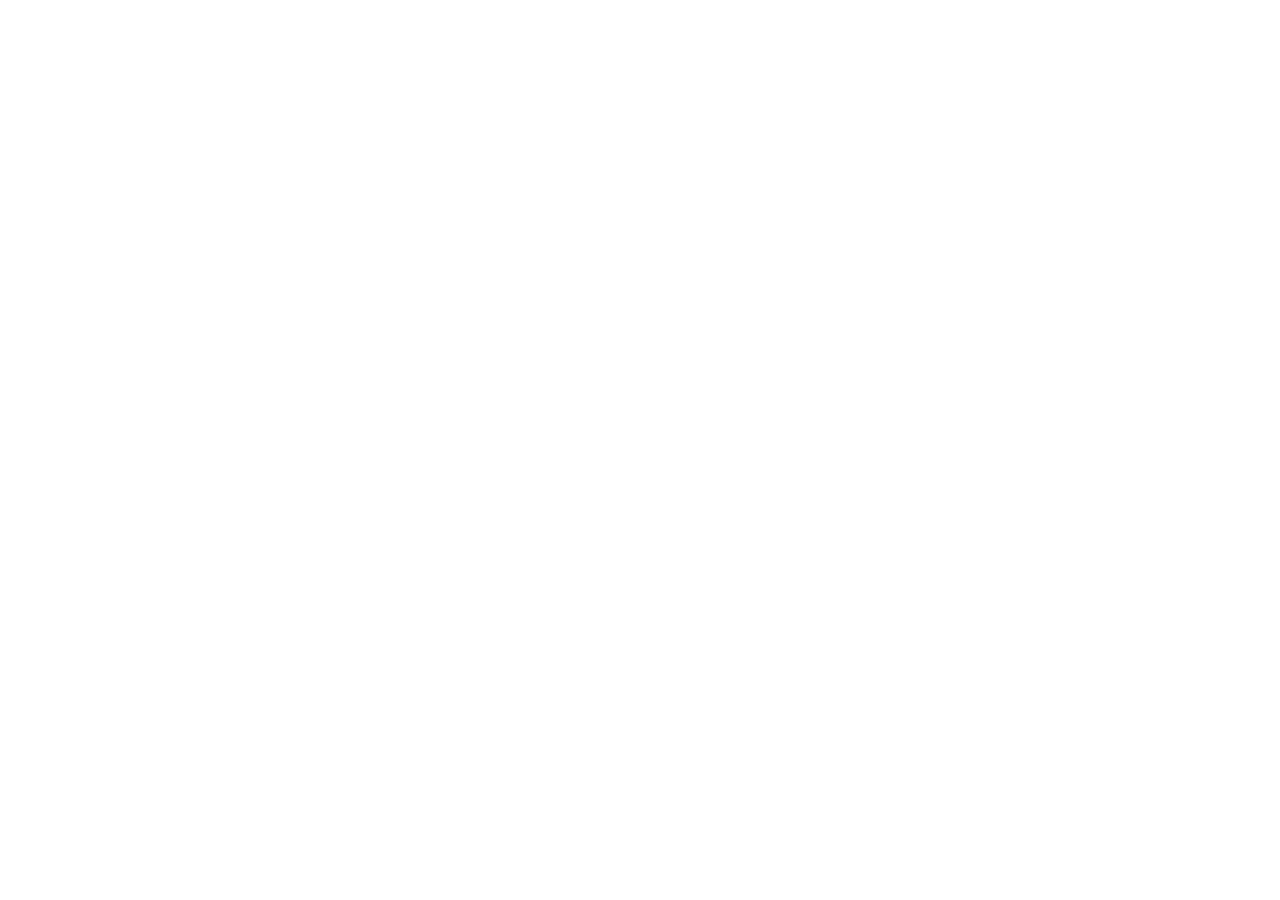
==== praticas/aluno-online-vanilla/index.html @ 4b880b9a "Initial commit" ====
<!doctype html>
<html lang="pt-BR">
  <head>
    <meta charset="UTF-8" />
    <link rel="icon" type="image/svg+xml" href="/javascript.svg" />
    <meta name="viewport" content="width=device-width, initial-scale=1.0" />
    <title>Aluno Online</title>
  </head>
  <body>
    <script type="module" src="/src/main.js"></script>
  </body>
</html>
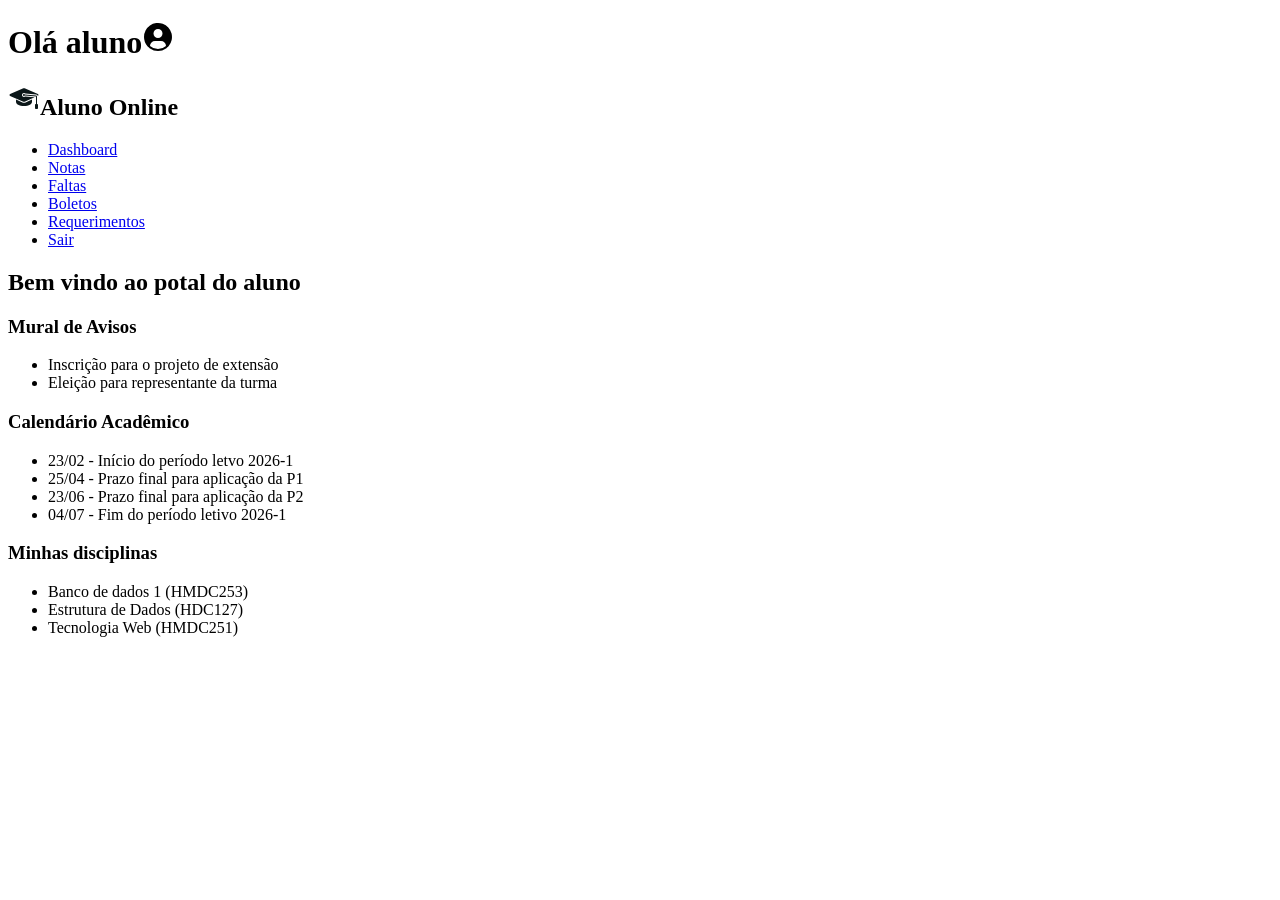
==== commit 2b857ffe: "feat: conclui pratica01. Fecha #1" ====
--- a/praticas/aluno-online-vanilla/index.html
+++ b/praticas/aluno-online-vanilla/index.html
@@ -7,6 +7,52 @@
     <title>Aluno Online</title>
   </head>
   <body>
+
+<header><h1>Olá aluno<img src="public/avatar.svg"></h1></header>
+    <nav>
+      <h2><img src="public/learn.svg">Aluno Online</h2>
+      <ul>
+        <li><a href = "Dashboard">Dashboard</a></li>
+        <li><a href = "Notas">Notas</a></li>
+        <li><a href = "Faltas">Faltas</a></li>
+        <li><a href = "Boletos">Boletos</a></li>
+        <li><a href = "Requerimentos">Requerimentos</a></li>
+        <li><a href = "Sair">Sair</a></li>
+      </ul>
+    </nav>
+<section>
+  <h2>Bem vindo ao potal do aluno</h2>
+  <h3>Mural de Avisos</h3>
+  <nav>
+    <ul>
+      <li>Inscrição para o projeto de extensão</li>
+      <li>Eleição para representante da turma</li>
+    </ul>
+  </nav>
+</section>
+
+<section>
+  <h3>Calendário Acadêmico</h3>
+  <nav>
+    <ul>
+      <li>23/02 - Início do período letvo 2026-1</li>
+      <li>25/04 - Prazo final para aplicação da P1</li>
+      <li>23/06 - Prazo final para aplicação da P2</li>
+      <li>04/07 - Fim do período letivo 2026-1</li>
+    </ul>
+  </nav>
+</section>
+
+<section>
+  <h3>Minhas disciplinas</h3>
+  <nav>
+    <ul>
+      <li>Banco de dados 1 (HMDC253)</li>
+      <li>Estrutura de Dados (HDC127)</li>
+      <li>Tecnologia Web (HMDC251)</li>
+    </ul>
+  </nav>
+</section>
     <script type="module" src="/src/main.js"></script>
   </body>
 </html>
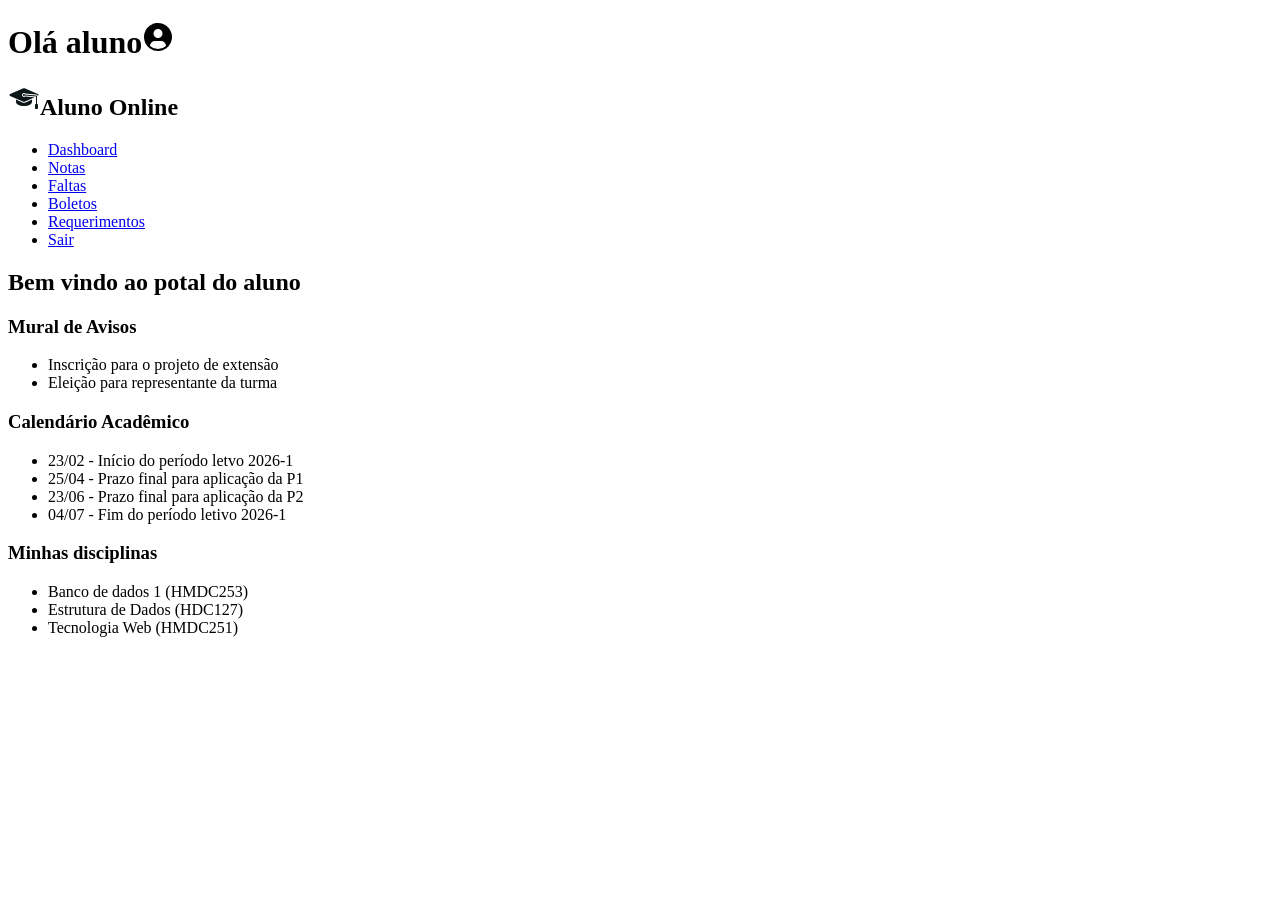
==== commit 86dea978: "fix: arrumei a pratica01. Fecha #1" ====
--- a/praticas/aluno-online-vanilla/index.html
+++ b/praticas/aluno-online-vanilla/index.html
@@ -20,18 +20,23 @@
         <li><a href = "Sair">Sair</a></li>
       </ul>
     </nav>
+
+
 <section>
   <h2>Bem vindo ao potal do aluno</h2>
-  <h3>Mural de Avisos</h3>
-  <nav>
-    <ul>
-      <li>Inscrição para o projeto de extensão</li>
-      <li>Eleição para representante da turma</li>
-    </ul>
-  </nav>
-</section>
+    <article>
+    <h3>Mural de Avisos</h3>
+    <nav>
+      <ul>
+        <li>Inscrição para o projeto de extensão</li>
+        <li>Eleição para representante da turma</li>
+      </ul>
+    </nav>
 
-<section>
+</article>
+
+
+<article>
   <h3>Calendário Acadêmico</h3>
   <nav>
     <ul>
@@ -41,9 +46,9 @@
       <li>04/07 - Fim do período letivo 2026-1</li>
     </ul>
   </nav>
-</section>
+</article>
 
-<section>
+<article>
   <h3>Minhas disciplinas</h3>
   <nav>
     <ul>
@@ -52,7 +57,9 @@
       <li>Tecnologia Web (HMDC251)</li>
     </ul>
   </nav>
+  </article>
 </section>
+
     <script type="module" src="/src/main.js"></script>
   </body>
 </html>
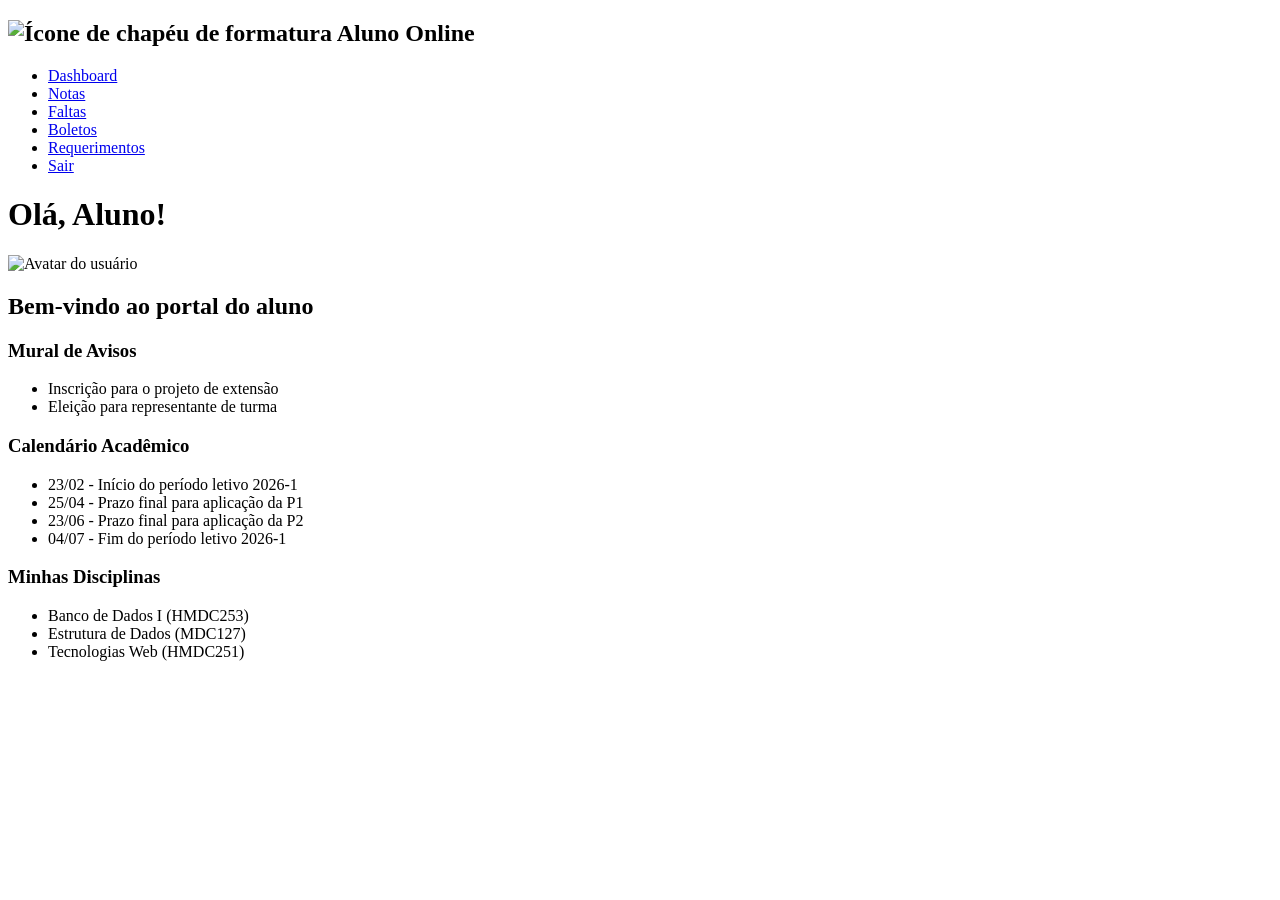
==== commit b8b106b1: "feat: conclui pratica02. Fecha #2" ====
--- a/praticas/aluno-online-vanilla/index.html
+++ b/praticas/aluno-online-vanilla/index.html
@@ -7,59 +7,63 @@
     <title>Aluno Online</title>
   </head>
   <body>
+    
+    <aside>
+      <header>
+        <h2><img src="learn.svg" alt="Ícone de chapéu de formatura"> Aluno Online</h2>
+      </header>
+      <nav>
+        <ul>
+          <li><a href="#Dashboard">Dashboard</a></li>
+          <li><a href="#Notas">Notas</a></li>
+          <li><a href="#Faltas">Faltas</a></li>
+          <li><a href="#Boletos">Boletos</a></li>
+          <li><a href="#Requerimentos">Requerimentos</a></li>
+          <li><a href="#Sair">Sair</a></li>
+        </ul>
+      </nav>
+    </aside>
 
-<header><h1>Olá aluno<img src="public/avatar.svg"></h1></header>
-    <nav>
-      <h2><img src="public/learn.svg">Aluno Online</h2>
-      <ul>
-        <li><a href = "Dashboard">Dashboard</a></li>
-        <li><a href = "Notas">Notas</a></li>
-        <li><a href = "Faltas">Faltas</a></li>
-        <li><a href = "Boletos">Boletos</a></li>
-        <li><a href = "Requerimentos">Requerimentos</a></li>
-        <li><a href = "Sair">Sair</a></li>
-      </ul>
-    </nav>
+    <main>
+      
+      <header>
+        <h1>Olá, Aluno!</h1>
+        <img src="avatar.svg" alt="Avatar do usuário">
+      </header>
 
+      <section>
+        <h2>Bem-vindo ao portal do aluno</h2>
 
-<section>
-  <h2>Bem vindo ao potal do aluno</h2>
-    <article>
-    <h3>Mural de Avisos</h3>
-    <nav>
-      <ul>
-        <li>Inscrição para o projeto de extensão</li>
-        <li>Eleição para representante da turma</li>
-      </ul>
-    </nav>
+        <article>
+          <h3>Mural de Avisos</h3>
+          <ul>
+            <li>Inscrição para o projeto de extensão</li>
+            <li>Eleição para representante de turma</li>
+          </ul>
+        </article>
 
-</article>
+        <article>
+          <h3>Calendário Acadêmico</h3>
+          <ul>
+            <li>23/02 - Início do período letivo 2026-1</li>
+            <li>25/04 - Prazo final para aplicação da P1</li>
+            <li>23/06 - Prazo final para aplicação da P2</li>
+            <li>04/07 - Fim do período letivo 2026-1</li>
+          </ul>
+        </article>
 
+        <article>
+          <h3>Minhas Disciplinas</h3>
+          <ul>
+            <li>Banco de Dados I (HMDC253)</li>
+            <li>Estrutura de Dados (MDC127)</li>
+            <li>Tecnologias Web (HMDC251)</li>
+          </ul>
+        </article>
+        
+      </section>
+    </main>
 
-<article>
-  <h3>Calendário Acadêmico</h3>
-  <nav>
-    <ul>
-      <li>23/02 - Início do período letvo 2026-1</li>
-      <li>25/04 - Prazo final para aplicação da P1</li>
-      <li>23/06 - Prazo final para aplicação da P2</li>
-      <li>04/07 - Fim do período letivo 2026-1</li>
-    </ul>
-  </nav>
-</article>
-
-<article>
-  <h3>Minhas disciplinas</h3>
-  <nav>
-    <ul>
-      <li>Banco de dados 1 (HMDC253)</li>
-      <li>Estrutura de Dados (HDC127)</li>
-      <li>Tecnologia Web (HMDC251)</li>
-    </ul>
-  </nav>
-  </article>
-</section>
-
-    <script type="module" src="/src/main.js"></script>
+    <script type="module" src="./src/main.js"></script>  
   </body>
-</html>
+</html>
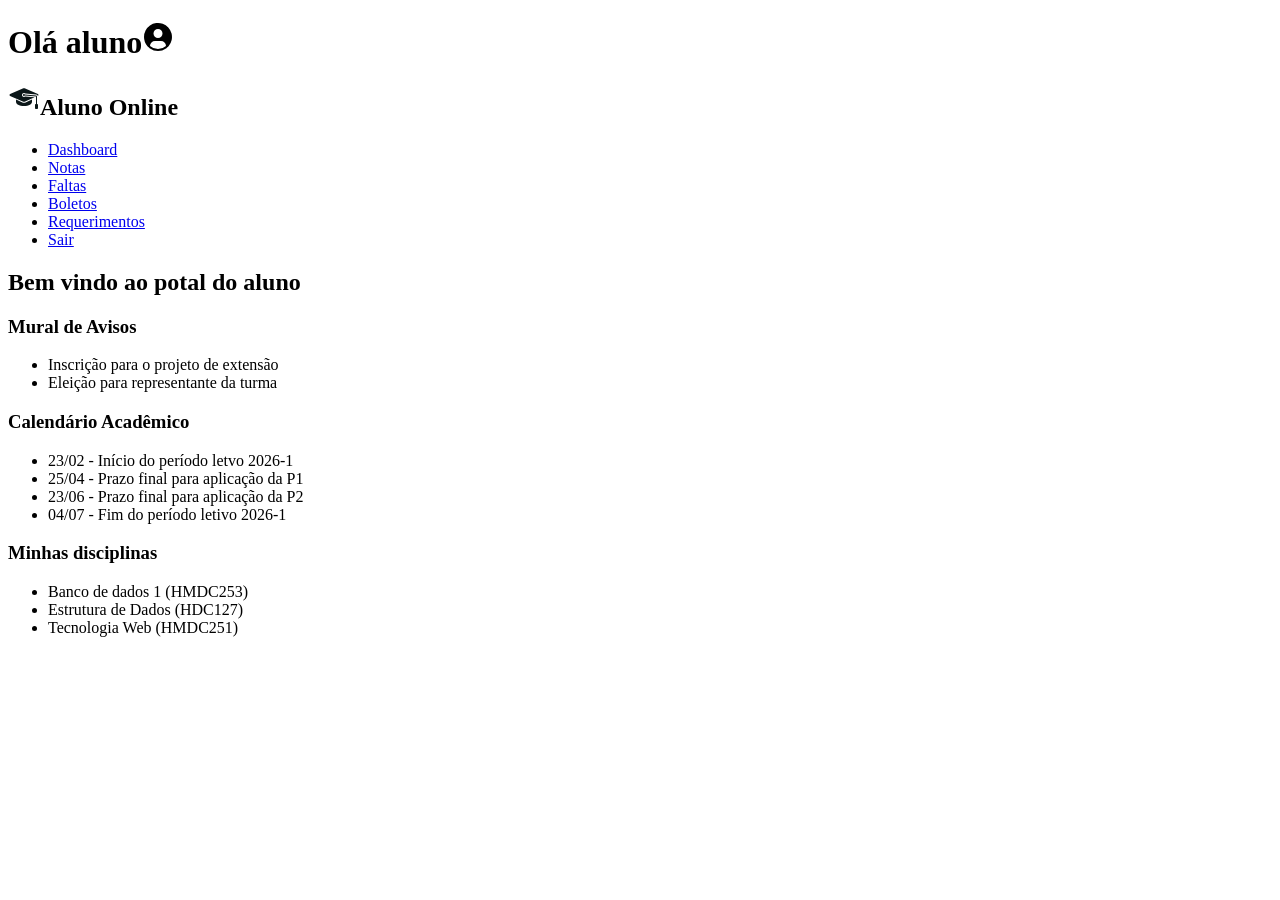
==== commit 696cf935: "Merge pull request #2 from ianmelo1/feature/pratica01 feat: conclui pratica01. Fecha #1" ====
--- a/praticas/aluno-online-vanilla/index.html
+++ b/praticas/aluno-online-vanilla/index.html
@@ -7,63 +7,59 @@
     <title>Aluno Online</title>
   </head>
   <body>
-    
-    <aside>
-      <header>
-        <h2><img src="learn.svg" alt="Ícone de chapéu de formatura"> Aluno Online</h2>
-      </header>
-      <nav>
-        <ul>
-          <li><a href="#Dashboard">Dashboard</a></li>
-          <li><a href="#Notas">Notas</a></li>
-          <li><a href="#Faltas">Faltas</a></li>
-          <li><a href="#Boletos">Boletos</a></li>
-          <li><a href="#Requerimentos">Requerimentos</a></li>
-          <li><a href="#Sair">Sair</a></li>
-        </ul>
-      </nav>
-    </aside>
 
-    <main>
-      
-      <header>
-        <h1>Olá, Aluno!</h1>
-        <img src="avatar.svg" alt="Avatar do usuário">
-      </header>
+<header><h1>Olá aluno<img src="public/avatar.svg"></h1></header>
+    <nav>
+      <h2><img src="public/learn.svg">Aluno Online</h2>
+      <ul>
+        <li><a href = "Dashboard">Dashboard</a></li>
+        <li><a href = "Notas">Notas</a></li>
+        <li><a href = "Faltas">Faltas</a></li>
+        <li><a href = "Boletos">Boletos</a></li>
+        <li><a href = "Requerimentos">Requerimentos</a></li>
+        <li><a href = "Sair">Sair</a></li>
+      </ul>
+    </nav>
 
-      <section>
-        <h2>Bem-vindo ao portal do aluno</h2>
 
-        <article>
-          <h3>Mural de Avisos</h3>
-          <ul>
-            <li>Inscrição para o projeto de extensão</li>
-            <li>Eleição para representante de turma</li>
-          </ul>
-        </article>
+<section>
+  <h2>Bem vindo ao potal do aluno</h2>
+    <article>
+    <h3>Mural de Avisos</h3>
+    <nav>
+      <ul>
+        <li>Inscrição para o projeto de extensão</li>
+        <li>Eleição para representante da turma</li>
+      </ul>
+    </nav>
 
-        <article>
-          <h3>Calendário Acadêmico</h3>
-          <ul>
-            <li>23/02 - Início do período letivo 2026-1</li>
-            <li>25/04 - Prazo final para aplicação da P1</li>
-            <li>23/06 - Prazo final para aplicação da P2</li>
-            <li>04/07 - Fim do período letivo 2026-1</li>
-          </ul>
-        </article>
+</article>
 
-        <article>
-          <h3>Minhas Disciplinas</h3>
-          <ul>
-            <li>Banco de Dados I (HMDC253)</li>
-            <li>Estrutura de Dados (MDC127)</li>
-            <li>Tecnologias Web (HMDC251)</li>
-          </ul>
-        </article>
-        
-      </section>
-    </main>
 
-    <script type="module" src="./src/main.js"></script>  
+<article>
+  <h3>Calendário Acadêmico</h3>
+  <nav>
+    <ul>
+      <li>23/02 - Início do período letvo 2026-1</li>
+      <li>25/04 - Prazo final para aplicação da P1</li>
+      <li>23/06 - Prazo final para aplicação da P2</li>
+      <li>04/07 - Fim do período letivo 2026-1</li>
+    </ul>
+  </nav>
+</article>
+
+<article>
+  <h3>Minhas disciplinas</h3>
+  <nav>
+    <ul>
+      <li>Banco de dados 1 (HMDC253)</li>
+      <li>Estrutura de Dados (HDC127)</li>
+      <li>Tecnologia Web (HMDC251)</li>
+    </ul>
+  </nav>
+  </article>
+</section>
+
+    <script type="module" src="/src/main.js"></script>
   </body>
-</html>+</html>
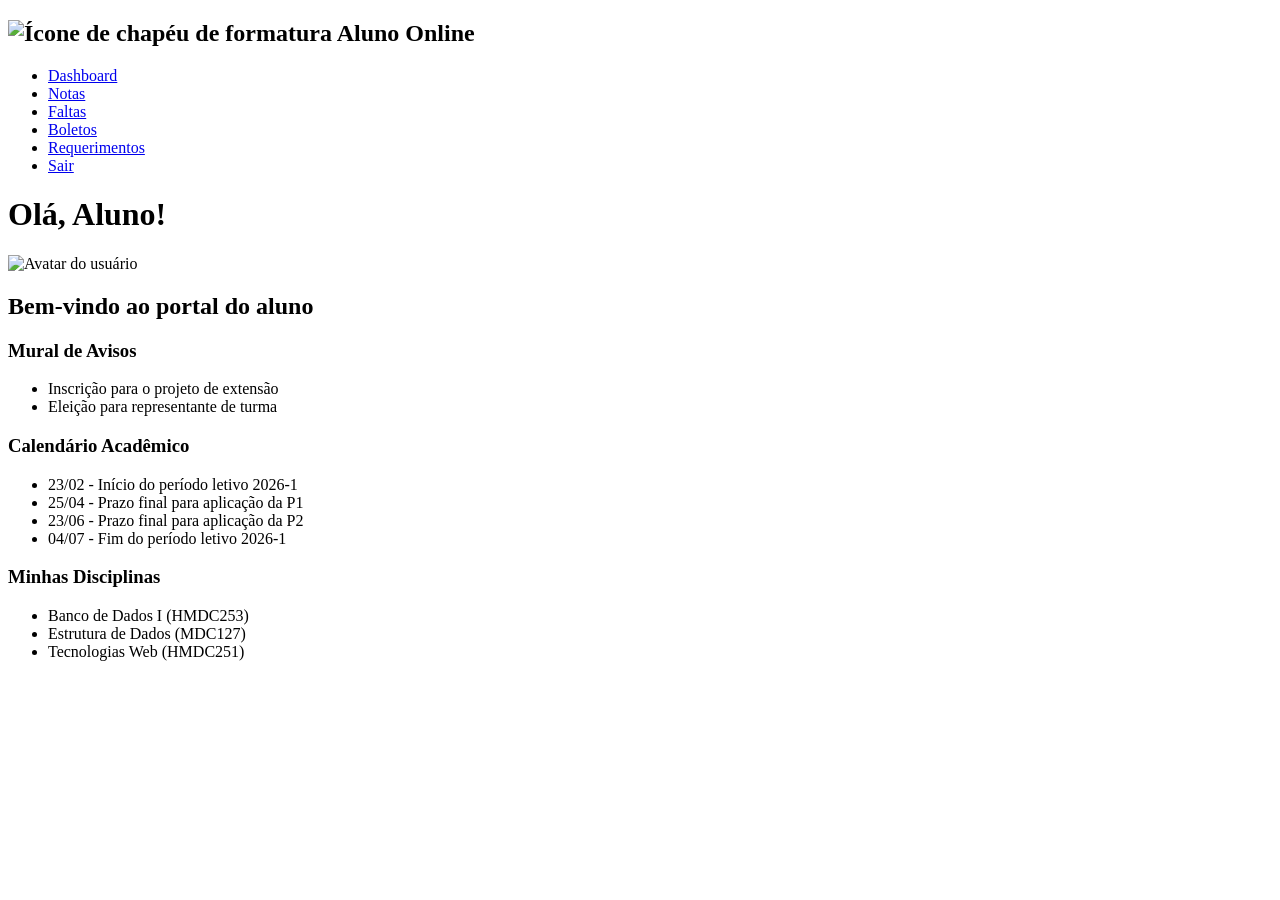
==== commit 0798d4b8: "Merge pull request #4 from ianmelo1/feature/pratica02 Feature/pratica02" ====
--- a/praticas/aluno-online-vanilla/index.html
+++ b/praticas/aluno-online-vanilla/index.html
@@ -7,59 +7,63 @@
     <title>Aluno Online</title>
   </head>
   <body>
+    
+    <aside>
+      <header>
+        <h2><img src="learn.svg" alt="Ícone de chapéu de formatura"> Aluno Online</h2>
+      </header>
+      <nav>
+        <ul>
+          <li><a href="#Dashboard">Dashboard</a></li>
+          <li><a href="#Notas">Notas</a></li>
+          <li><a href="#Faltas">Faltas</a></li>
+          <li><a href="#Boletos">Boletos</a></li>
+          <li><a href="#Requerimentos">Requerimentos</a></li>
+          <li><a href="#Sair">Sair</a></li>
+        </ul>
+      </nav>
+    </aside>
 
-<header><h1>Olá aluno<img src="public/avatar.svg"></h1></header>
-    <nav>
-      <h2><img src="public/learn.svg">Aluno Online</h2>
-      <ul>
-        <li><a href = "Dashboard">Dashboard</a></li>
-        <li><a href = "Notas">Notas</a></li>
-        <li><a href = "Faltas">Faltas</a></li>
-        <li><a href = "Boletos">Boletos</a></li>
-        <li><a href = "Requerimentos">Requerimentos</a></li>
-        <li><a href = "Sair">Sair</a></li>
-      </ul>
-    </nav>
+    <main>
+      
+      <header>
+        <h1>Olá, Aluno!</h1>
+        <img src="avatar.svg" alt="Avatar do usuário">
+      </header>
 
+      <section>
+        <h2>Bem-vindo ao portal do aluno</h2>
 
-<section>
-  <h2>Bem vindo ao potal do aluno</h2>
-    <article>
-    <h3>Mural de Avisos</h3>
-    <nav>
-      <ul>
-        <li>Inscrição para o projeto de extensão</li>
-        <li>Eleição para representante da turma</li>
-      </ul>
-    </nav>
+        <article>
+          <h3>Mural de Avisos</h3>
+          <ul>
+            <li>Inscrição para o projeto de extensão</li>
+            <li>Eleição para representante de turma</li>
+          </ul>
+        </article>
 
-</article>
+        <article>
+          <h3>Calendário Acadêmico</h3>
+          <ul>
+            <li>23/02 - Início do período letivo 2026-1</li>
+            <li>25/04 - Prazo final para aplicação da P1</li>
+            <li>23/06 - Prazo final para aplicação da P2</li>
+            <li>04/07 - Fim do período letivo 2026-1</li>
+          </ul>
+        </article>
 
+        <article>
+          <h3>Minhas Disciplinas</h3>
+          <ul>
+            <li>Banco de Dados I (HMDC253)</li>
+            <li>Estrutura de Dados (MDC127)</li>
+            <li>Tecnologias Web (HMDC251)</li>
+          </ul>
+        </article>
+        
+      </section>
+    </main>
 
-<article>
-  <h3>Calendário Acadêmico</h3>
-  <nav>
-    <ul>
-      <li>23/02 - Início do período letvo 2026-1</li>
-      <li>25/04 - Prazo final para aplicação da P1</li>
-      <li>23/06 - Prazo final para aplicação da P2</li>
-      <li>04/07 - Fim do período letivo 2026-1</li>
-    </ul>
-  </nav>
-</article>
-
-<article>
-  <h3>Minhas disciplinas</h3>
-  <nav>
-    <ul>
-      <li>Banco de dados 1 (HMDC253)</li>
-      <li>Estrutura de Dados (HDC127)</li>
-      <li>Tecnologia Web (HMDC251)</li>
-    </ul>
-  </nav>
-  </article>
-</section>
-
-    <script type="module" src="/src/main.js"></script>
+    <script type="module" src="./src/main.js"></script>  
   </body>
-</html>
+</html>
